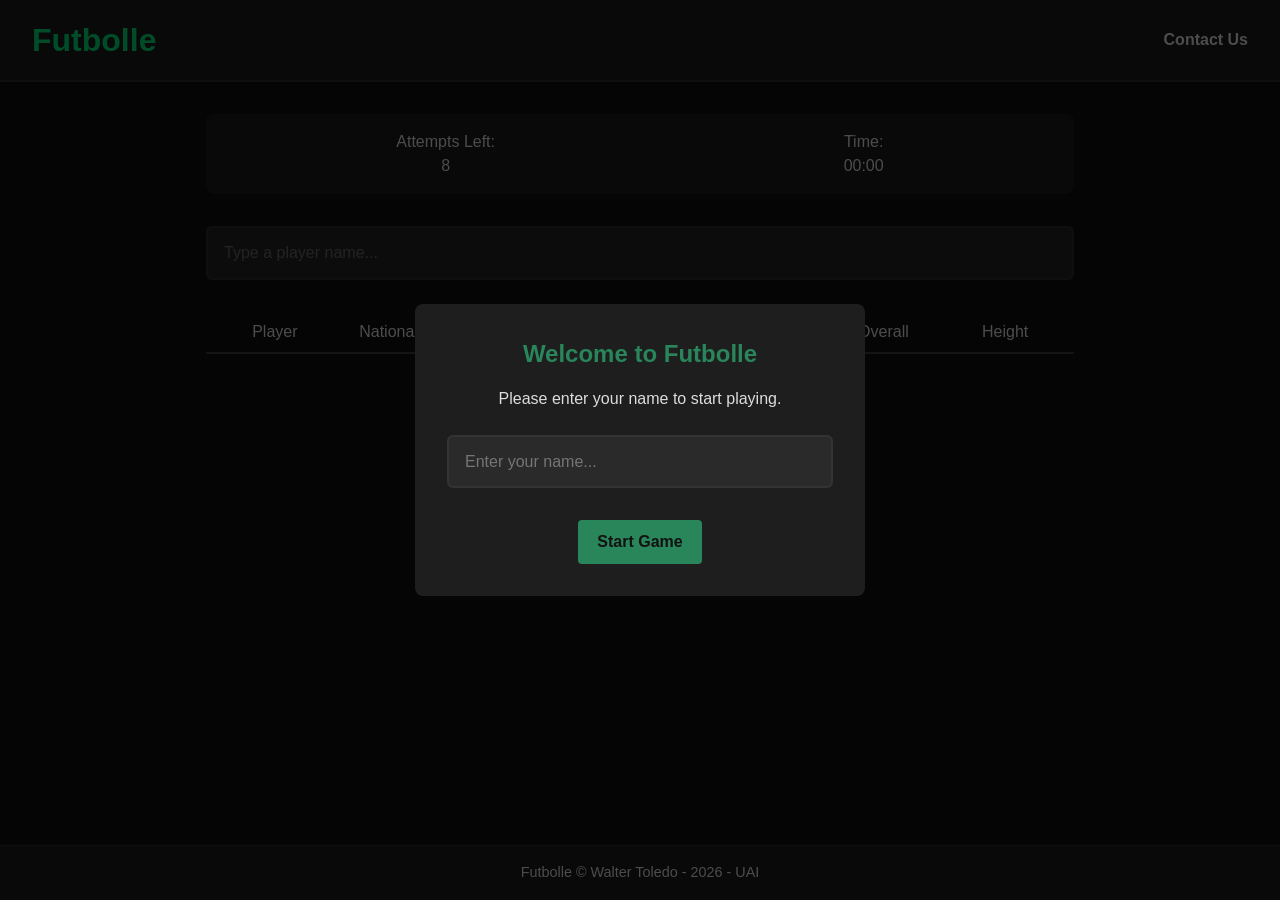
==== index.html @ 3db6e915 "user name modal" ====
<!DOCTYPE html>
<html lang="en">
<head>
    <meta charset="UTF-8">
    <meta name="viewport" content="width=device-width, initial-scale=1.0">
    <title>Futbolle - Football Guessing Game</title>
    <link rel="stylesheet" href="css/reset.css">
    <link rel="stylesheet" href="css/styles.css">
</head>
<body>
    <header class="main-header">
        <h1 class="game-title">Futbolle</h1>
        <nav class="main-nav">
            <a href="contact.html"
            class="nav-link">Contact Us</a>
        </nav>
    </header>

    <main class="game-container">
        <section class="game-info">
            <div class="info-card">
                <span class="info-label">Attempts Left: </span>
                <span id="attempts-counter" class="info-value">8</span>
            </div>
            <div class="info-card">
                <span class="info-label">Time:</span>
                <span id="timer-display" class="info-value">00:00</span>
            </div>
        </section>

        <section class="search-section">
            <div class="search-container">
                <input
                    type="text"
                    id="player-search-input"
                    class="search-input"
                    placeholder="Type a player name..."
                    autocomplete="off"
                >
                <ul id="autocomplete-list" class="autocomplete-list hidden"></ul>
            </div>
        </section>

        <section class="board-section">
            <div class="board-header">
                <span class="column-header">Player</span>
                <span class="column-header">Nationality</span>
                <span class="column-header">Club</span>
                <span class="column-header">Position</span>
                <span class="column-header">Age</span>
                <span class="column-header">Overall</span>
                <span class="column-header">Height</span>
            </div>
            <div id="attempts-board" class="board-grid">
            </div>
        </section>
    </main>

    <footer class="main-footer">
        <p class="footer-text">Futbolle &copy; Walter Toledo - 2026 - UAI</p>
    </footer>

    <div id="modal-container" class="modal-overlay hidden">
        <div class="modal-content">
            <h2 id="modal-title" class="modal-title"></h2>
            <p id="modal-message" class="modal-message"></p>
            <input type="text" id="human-name-input" class="search-input modal-input hidden" placeholder="Enter your name..." autocomplete="off">
            <p id="modal-error" class="modal-error"></p>
            <div id="modal-actions" class="modal-actions">
                <button id="modal-close-btn" class="btn btn-primary">Close</button>
                <button id="restart-game-btn" class="btn btn-secondary hidden">Play Again</button>
                <button id="start-game-btn" class="btn btn-primary hidden">Start Game</button>
            </div>
        </div>
    </div>

    <script src="js/api.js"></script>
    <script src="js/ui.js"></script>
    <script src="js/game.js"></script>
</body>
</html>
---- css/styles.css ----
body{
    display: flex;
    flex-direction: column;
    align-items: center;
    min-height: 100vh;
    background-color: #121212;
    color: #ffffff;
    font-family: 'Segoe UI', Tahoma, Geneva, Verdana, sans-serif;
    line-height: 1.5;
}

header{
    display: flex;
    justify-content: space-between;
    align-items: center;
    width: 100%;
    padding: 1rem 2rem;
    background-color: #1e1e1e;
    border-bottom: 2px solid #333333;
}

h1 {
    font-size: 2rem;
    font-weight: 700;
    color: #00ff88;
}

main{
    display: flex;
    flex-direction: column;
    align-items: center;
    flex: 1;
    width: 100%;
    max-width: 900px;
    padding: 2rem 1rem;

}

section {
    width: 100%;
    margin-bottom: 2rem;
}

footer{
    display: flex;
    justify-content: center;
    align-items: center;
    width: 100%;
    padding: 1rem;
    background-color: #1e1e1e;
    border-top: 1px solid #333333;
    color: #ffffff;
    font-size: 0.9rem;
}

.nav-link {
    color: #ffffff;
    text-decoration: none;
    font-weight: 600;
}

.game-info {
    display: flex;
    justify-content: space-around;
    align-items: center;
    padding: 1rem;
    background-color: #1e1e1e;
    border-radius: 8px;
}

.info-card {
    display: flex;
    flex-direction: column;
    align-items: center;
}

.search-container {
    position: relative;
    display: flex;
    flex-direction: column;
    width: 100%;
}

.search-input {
    width: 100%;
    padding: 0.8rem 1rem;
    border: 2px solid #333333;
    border-radius: 6px;
    background-color: #2a2a2a;
    color: #ffffff;
    font-size: 1rem;
}

.board-header{
    display: flex;
    justify-content: space-between;
    width: 100%;
    padding: 0.5rem;
    border-bottom: 2px solid #444444;
    font-weight: 500;
    text-align: center;
}

.column-header {
    flex: 1;
    text-align: center;
}

.board-grid{
    display: flex;
    flex-direction: column;
    gap:0.5rem;
    width: 100%;
    margin-top: 0.5rem;
}

.autocomplete-list{
    position: absolute;
    top: 100%;
    left: 0;
    display: flex;
    flex-direction: column;
    width: 100%;
    max-height: 200px;
    margin-top: 0.25rem;
    border: 1px solid #444444;
    border-radius: 6px;
    background-color: #2a2a2a;
    overflow-y: auto;
    z-index: 10;
}

.autocomplete-item{
    display: flex;
    align-items: center;
    padding: 0.75rem 1rem;
    background-color: #2a2a2a;
    color: #ffffff;
    cursor: pointer;
    border-bottom: 1px solid #333333;
}

.attempt-row{
    display:flex;
    justify-content: space-between;
    width: 100%;
    gap:0.25rem
}

.attribute-box {
    display: flex;
    justify-content: center;
    align-items: center;
    flex: 1;
    height: 50px;
    border-radius: 4px;
    font-weight: 600;
    text-align: center;
}

.correct {
    background-color: #2e7d32;
    color: #ffffff;
}

.incorrect {
    background-color: #c62828;
    color: #ffffff;
}

.name-box {
    background-color: #00009c;
    color: #ffffff;
}

.hidden {
    display: none !important;
}

.btn {
    padding: 0.6rem 1.2rem;
    border: none;
    border-radius: 4px;
    font-weight: 600;
    cursor: pointer;
}

.btn-primary {
    background-color: #29855a;
    color: #121212;
}

.btn-secondary {
    background-color: #444444;
    color: #ffffff;
}

/* contact */

.contact-section{
    display: flex;
    flex-direction: column;
    align-items: center;
    width: 100%;
    max-width: 600px;
}

.section-title{
    margin-bottom: 1.5rem;
    font-size: 1.8rem;
    font-weight: 700;
    color: #29855a;
}

.contact-form{
    display: flex;
    flex-direction: column;
    gap: 0.5rem;
    width: 100%;
    padding: 1.5rem;
    background-color: #1e1e1e;
    border-radius: 2px;
}

.form-group{
    display: flex;
    flex-direction: column;
    gap: 0.5rem;
}

.form-label{
    font-size: 0.9rem;
    font-weight: 600;
    color: #cccccc;
}

.textarea-input{
    min-height: 120px;
    resize:none;
    font-family: 'Segoe UI', Tahoma, Geneva, Verdana, sans-serif;
}

#btn-send-email{
    margin-top: 0.8rem;
}

.github-container{
    margin-top: 1rem;
}

.github-link {
    margin-top: 1rem;
    color: #00ff88;
}

/*Modals*/

.modal-overlay {
    position: fixed;
    top: 0;
    left: 0;
    display: flex;
    justify-content: center;
    align-items: center;
    width: 100vw;
    height: 100vh;
    background-color: #000000b3;
    z-index: 100;
}

.modal-content {
    display: flex;
    flex-direction: column;
    align-items: center;
    width: 90%;
    max-width: 450px;
    padding: 2rem;
    border-radius: 8px;
    background-color: #1e1e1e;
    text-align: center;
}

.modal-title {
    margin-bottom: 1rem;
    color: #29855a;
    font-size: 1.5rem;
    font-weight: 700;
}

.modal-message {
    margin-bottom: 1.5rem;
    color: #dddddd;
    font-size: 1rem;
    line-height: 1.4;
}

.modal-actions {
    display: flex;
    gap: 1rem;
}

.modal-input {
    margin-bottom: 1rem;
}
.modal-error {
    color: #c62828;
    margin-bottom: 1rem;
    font-weight: 600;
    font-size: 0.9rem;
}

/*Media Querys*/

@media (max-width: 600px) {
    header {
        padding: 0.8rem 1rem;
    }

    .column-header {
        font-size: 0.75rem;
    }

    .attribute-box {
        height: 40px;
        font-size: 0.75rem;
    }
}
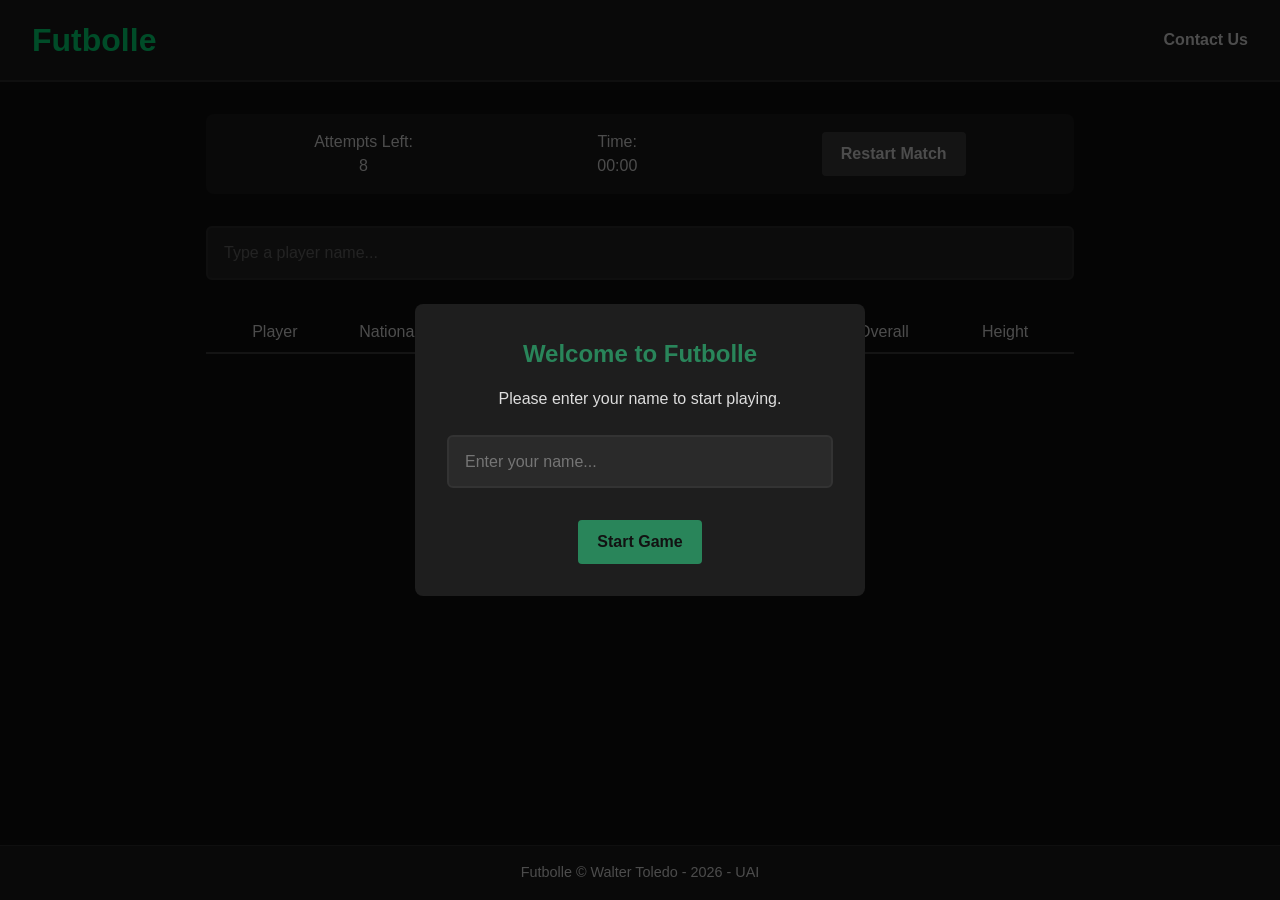
==== commit ede674c4: "Restart Match button working" ====
--- a/index.html
+++ b/index.html
@@ -26,6 +26,7 @@
                 <span class="info-label">Time:</span>
                 <span id="timer-display" class="info-value">00:00</span>
             </div>
+            <button id="in-game-restart-btn" class="btn btn-secondary">Restart Match</button>
         </section>
 
         <section class="search-section">
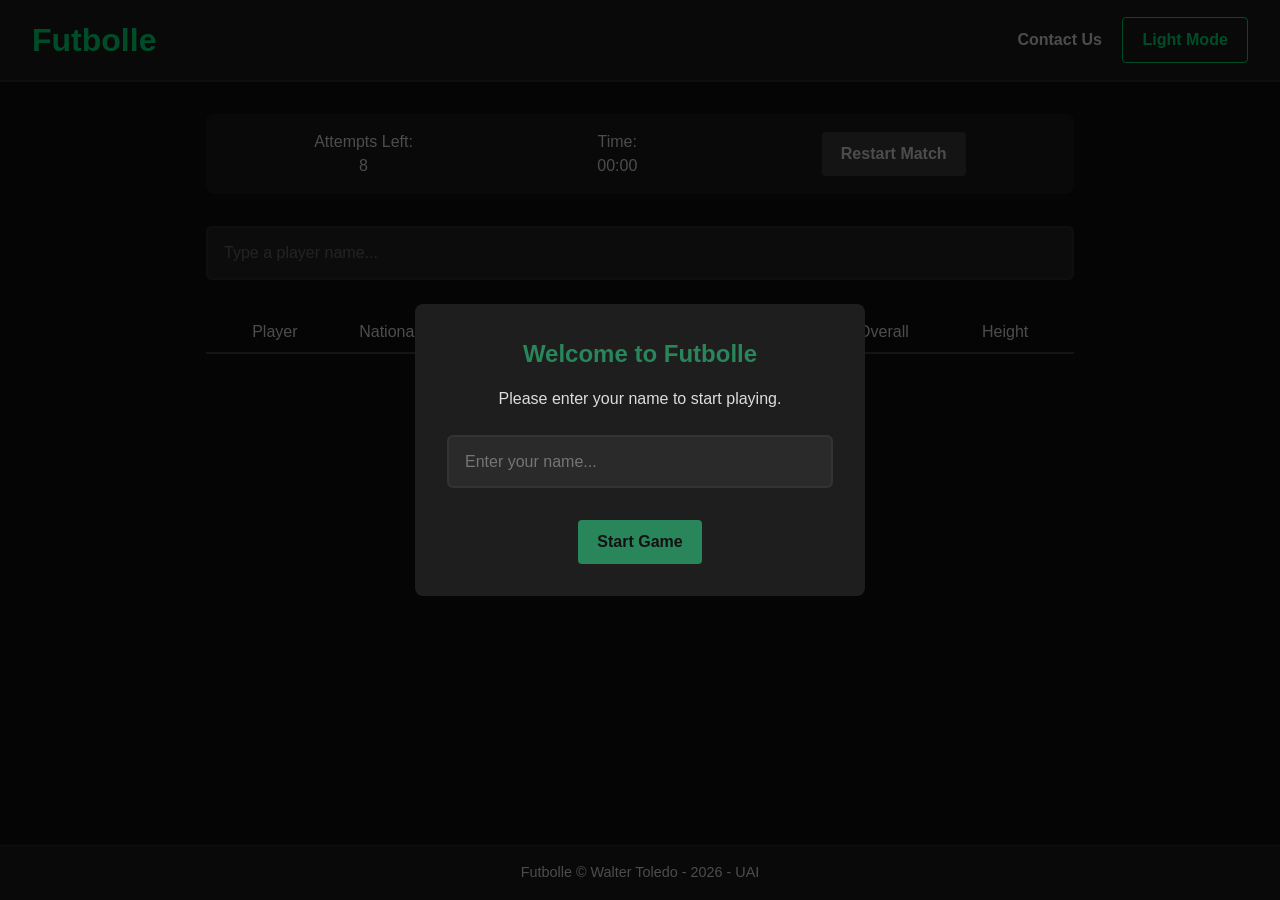
==== commit ef8888d5: "switch to light mode done" ====
--- a/index.html
+++ b/index.html
@@ -11,8 +11,8 @@
     <header class="main-header">
         <h1 class="game-title">Futbolle</h1>
         <nav class="main-nav">
-            <a href="contact.html"
-            class="nav-link">Contact Us</a>
+            <a href="contact.html" class="nav-link">Contact Us</a>
+            <button id="theme-toggle-btn" class="btn theme-toggle-btn">Light Mode</button>
         </nav>
     </header>
 
@@ -75,6 +75,7 @@
         </div>
     </div>
 
+    <script src="js/theme.js"></script>
     <script src="js/api.js"></script>
     <script src="js/ui.js"></script>
     <script src="js/game.js"></script>
--- a/css/styles.css
+++ b/css/styles.css
@@ -309,6 +309,43 @@
     font-size: 0.9rem;
 }
 
+.theme-toggle-btn {
+    margin-left: 1rem;
+    background-color: transparent;
+    border: 1px solid #00ff88;
+    color: #00ff88;
+}
+
+body.light-mode {
+    background-color: #f4f4f4;
+    color: #121212;
+}
+body.light-mode header,
+body.light-mode footer,
+body.light-mode .game-info,
+body.light-mode .contact-form,
+body.light-mode .modal-content {
+    background-color: #ffffff;
+    border-color: #dddddd;
+}
+body.light-mode .search-input,
+body.light-mode .autocomplete-item,
+body.light-mode .autocomplete-list {
+    background-color: #ffffff;
+    color: #121212;
+    border-color: #cccccc;
+}
+body.light-mode .nav-link,
+body.light-mode .info-label,
+body.light-mode .form-label,
+body.light-mode .modal-message {
+    color: #121212;
+}
+body.light-mode .theme-toggle-btn {
+    border-color: #29855a;
+    color: #29855a;
+}
+
 /*Media Querys*/
 
 @media (max-width: 600px) {
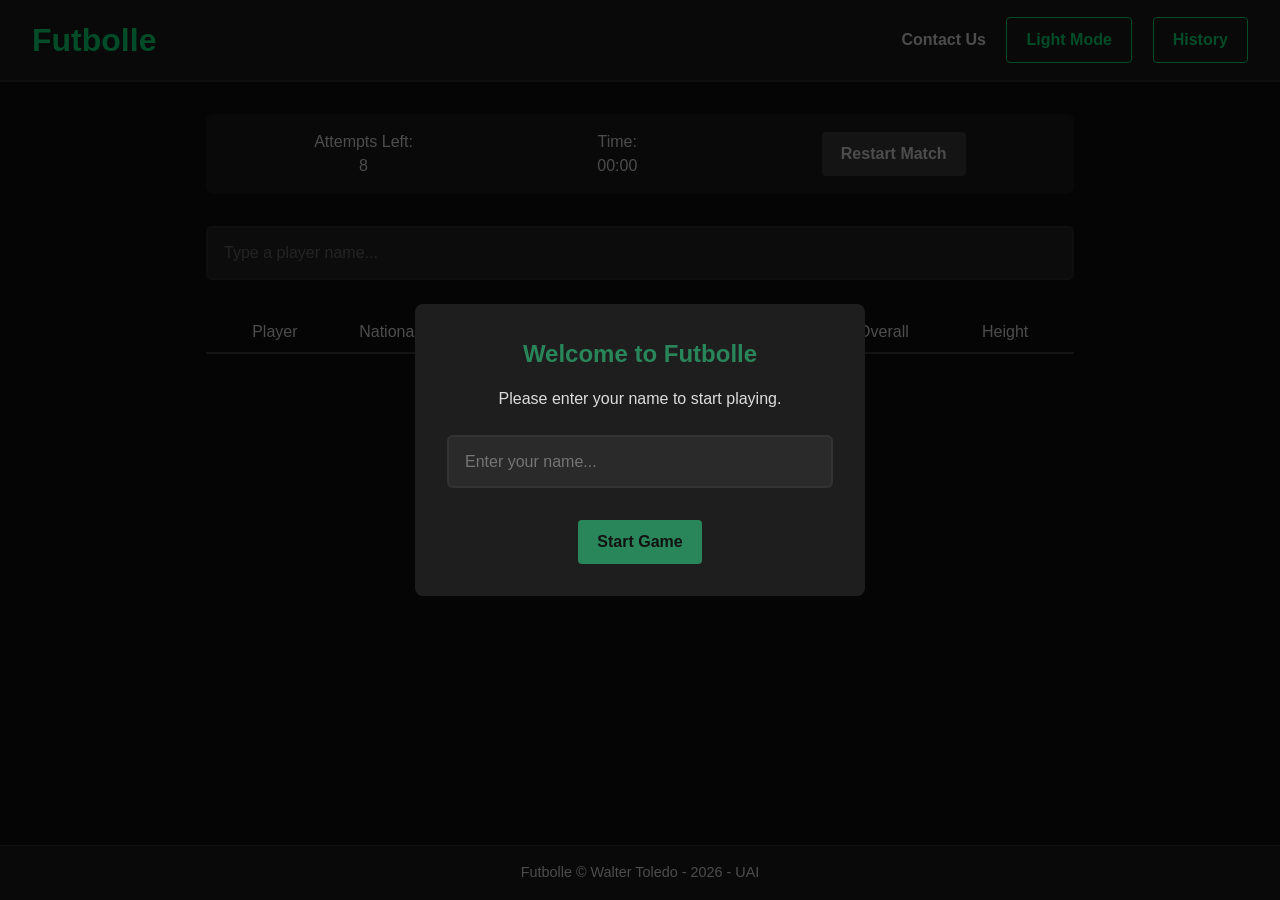
==== commit 68dc5f63: "history button and sort by date and attempts" ====
--- a/index.html
+++ b/index.html
@@ -13,6 +13,7 @@
         <nav class="main-nav">
             <a href="contact.html" class="nav-link">Contact Us</a>
             <button id="theme-toggle-btn" class="btn theme-toggle-btn">Light Mode</button>
+            <button id="history-btn" class="btn history-btn">History</button>
         </nav>
     </header>
 
@@ -75,6 +76,33 @@
         </div>
     </div>
 
+    <div id="history-modal" class="modal-overlay hidden">
+        <div class="modal-content history-content">
+            <h2 class="modal-title">Match History</h2>
+            <div class="history-controls">
+                <button id="sort-date-btn" class="btn btn-secondary">Sort by Date</button>
+                <button id="sort-attempts-btn" class="btn btn-secondary">Sort by Attempts</button>
+            </div>
+            <div class="history-table-container">
+                <table class="history-table">
+                    <thead>
+                        <tr>
+                            <th>Player</th>
+                            <th>Result</th>
+                            <th>Attempts</th>
+                            <th>Duration</th>
+                            <th>Date</th>
+                        </tr>
+                    </thead>
+                    <tbody id="history-tbody"></tbody>
+                </table>
+            </div>
+            <div class="modal-actions">
+                <button id="close-history-btn" class="btn btn-primary">Close</button>
+            </div>
+        </div>
+    </div>
+
     <script src="js/theme.js"></script>
     <script src="js/api.js"></script>
     <script src="js/ui.js"></script>
--- a/css/styles.css
+++ b/css/styles.css
@@ -195,8 +195,6 @@
     color: #ffffff;
 }
 
-/* contact */
-
 .contact-section{
     display: flex;
     flex-direction: column;
@@ -252,8 +250,6 @@
     margin-top: 1rem;
     color: #00ff88;
 }
-
-/*Modals*/
 
 .modal-overlay {
     position: fixed;
@@ -346,7 +342,57 @@
     color: #29855a;
 }
 
-/*Media Querys*/
+.history-btn {
+    margin-left: 1rem;
+    background-color: transparent;
+    border: 1px solid #00ff88;
+    color: #00ff88;
+}
+.history-content {
+    max-width: 700px;
+    width: 95%;
+}
+.history-controls {
+    display: flex;
+    gap: 1rem;
+    margin-bottom: 1rem;
+}
+.history-table-container {
+    width: 100%;
+    max-height: 300px;
+    overflow-y: auto;
+    margin-bottom: 1rem;
+}
+.history-table {
+    width: 100%;
+    border-collapse: collapse;
+    text-align: left;
+}
+.history-table th,
+.history-table td {
+    padding: 0.5rem;
+    border-bottom: 1px solid #444444;
+    font-size: 0.9rem;
+}
+.history-table th {
+    color: #00ff88;
+    font-weight: 600;
+}
+.empty-history {
+    text-align: center;
+    padding: 1rem;
+}
+body.light-mode .history-btn {
+    border-color: #29855a;
+    color: #29855a;
+}
+body.light-mode .history-table th,
+body.light-mode .history-table td {
+    border-bottom-color: #cccccc;
+}
+body.light-mode .history-table th {
+    color: #29855a;
+}
 
 @media (max-width: 600px) {
     header {
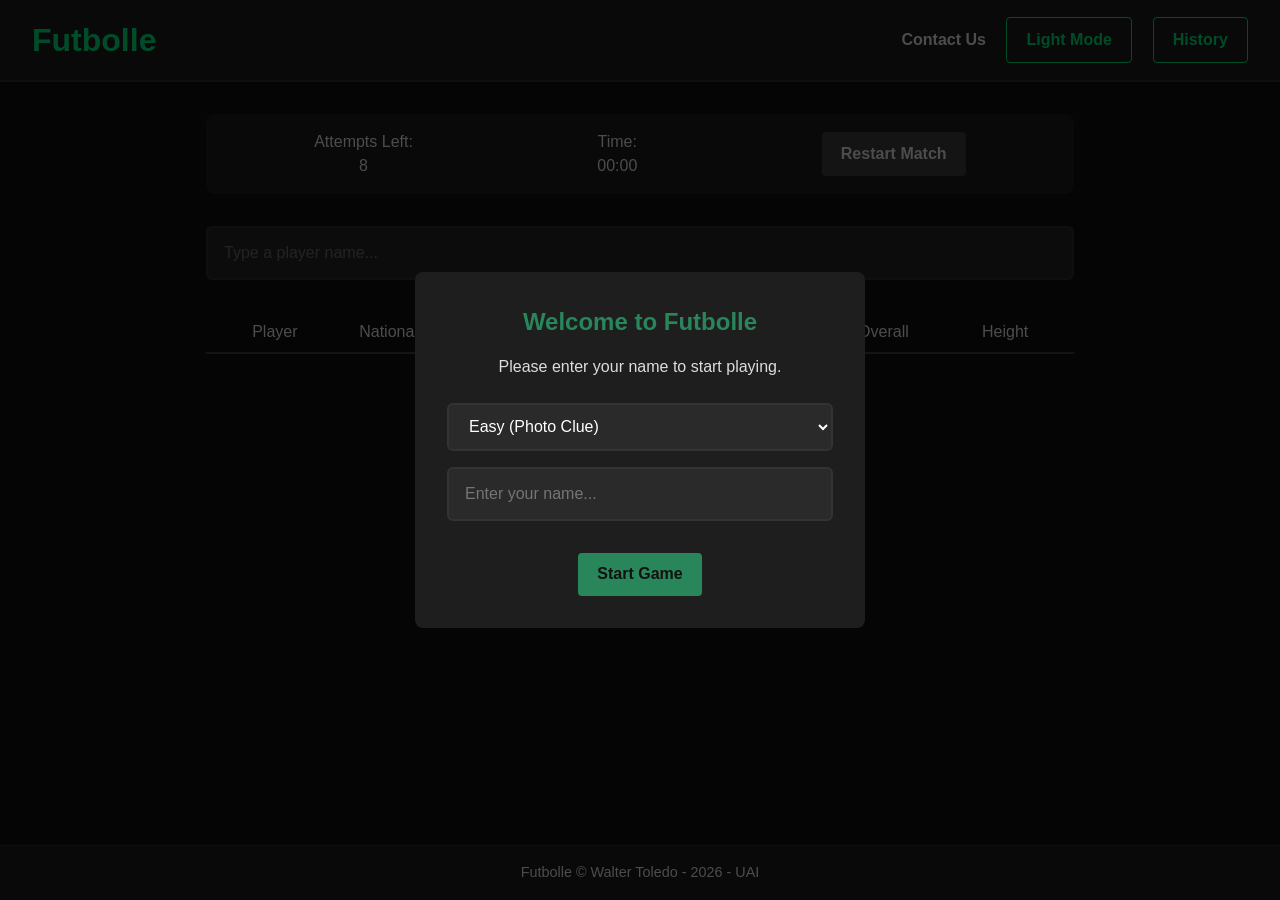
==== commit ff4688ad: "Difficulty selection working" ====
--- a/index.html
+++ b/index.html
@@ -28,6 +28,11 @@
                 <span id="timer-display" class="info-value">00:00</span>
             </div>
             <button id="in-game-restart-btn" class="btn btn-secondary">Restart Match</button>
+        </section>
+
+        <section id="extra-clues-section" class="extra-clues-section hidden">
+            <img id="secret-player-photo" class="secret-photo blur-8 hidden" src="" alt="Secret Player" referrerpolicy="no-referrer"><img id="secret-player-photo" class="secret-photo blur-8 hidden" src="" alt="Secret Player">
+            <div id="medium-clues-container" class="medium-clues hidden"></div>
         </section>
 
         <section class="search-section">
@@ -66,6 +71,11 @@
         <div class="modal-content">
             <h2 id="modal-title" class="modal-title"></h2>
             <p id="modal-message" class="modal-message"></p>
+            <select id="difficulty-select" class="search-input modal-input">
+                <option value="easy">Easy (Photo Clue)</option>
+                <option value="medium">Medium (Progressive Clues)</option>
+                <option value="hard">Hard (No Clues, Hidden Club)</option>
+            </select>
             <input type="text" id="human-name-input" class="search-input modal-input hidden" placeholder="Enter your name..." autocomplete="off">
             <p id="modal-error" class="modal-error"></p>
             <div id="modal-actions" class="modal-actions">
--- a/css/styles.css
+++ b/css/styles.css
@@ -394,6 +394,50 @@
     color: #29855a;
 }
 
+.extra-clues-section {
+    display: flex;
+    flex-direction: column;
+    align-items: center;
+    width: 100%;
+    margin-bottom: 1rem;
+}
+.secret-photo {
+    width: 150px;
+    height: 150px;
+    border-radius: 8px;
+    border: 2px solid #444444;
+    background-color: #2a2a2a;
+    object-fit: cover;
+}
+.blur-8 { filter: blur(24px); }
+.blur-7 { filter: blur(21px); }
+.blur-6 { filter: blur(18px); }
+.blur-5 { filter: blur(15px); }
+.blur-4 { filter: blur(12px); }
+.blur-3 { filter: blur(9px); }
+.blur-2 { filter: blur(6px); }
+.blur-1 { filter: blur(3px); }
+.blur-0 { filter: blur(0px); }
+.medium-clues {
+    display: flex;
+    gap: 0.5rem;
+    flex-wrap: wrap;
+    justify-content: center;
+}
+.clue-badge {
+    background-color: #29855a;
+    color: #121212;
+    padding: 0.5rem 1rem;
+    border-radius: 4px;
+    font-weight: 600;
+    font-size: 0.9rem;
+}
+.hidden-hard-mode {
+    background-color: #121212 !important;
+    color: #444444 !important;
+    border: 1px dashed #444444;
+}
+
 @media (max-width: 600px) {
     header {
         padding: 0.8rem 1rem;
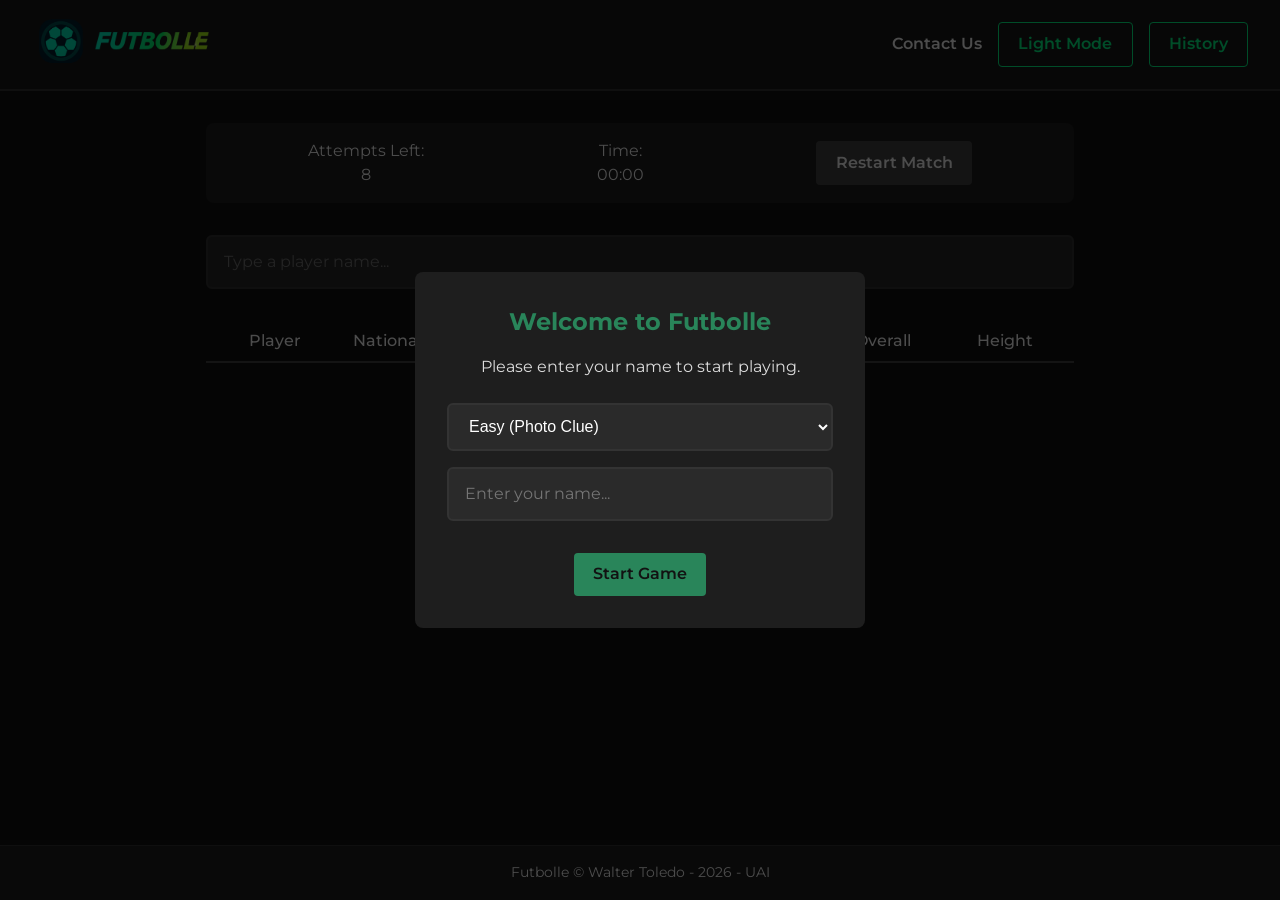
==== commit d03bfa49: "visual modifications: logo, font and responsive corrections" ====
--- a/index.html
+++ b/index.html
@@ -3,13 +3,17 @@
 <head>
     <meta charset="UTF-8">
     <meta name="viewport" content="width=device-width, initial-scale=1.0">
-    <title>Futbolle - Football Guessing Game</title>
+    <title>Futbolle</title>
+    <link rel="preconnect" href="https://fonts.googleapis.com">
+    <link rel="preconnect" href="https://fonts.gstatic.com" crossorigin>
+    <link href="https://fonts.googleapis.com/css2?family=Montserrat:wght@400;500;600;700&display=swap" rel="stylesheet">
+    <link rel="icon" type="image/png" href="img/favicon.png">
     <link rel="stylesheet" href="css/reset.css">
     <link rel="stylesheet" href="css/styles.css">
 </head>
 <body>
     <header class="main-header">
-        <h1 class="game-title">Futbolle</h1>
+        <h1 class="game-title"><img src="img/logo.png" alt="Futbolle" class="game-logo"></h1>
         <nav class="main-nav">
             <a href="contact.html" class="nav-link">Contact Us</a>
             <button id="theme-toggle-btn" class="btn theme-toggle-btn">Light Mode</button>
@@ -31,7 +35,7 @@
         </section>
 
         <section id="extra-clues-section" class="extra-clues-section hidden">
-            <img id="secret-player-photo" class="secret-photo blur-8 hidden" src="" alt="Secret Player" referrerpolicy="no-referrer"><img id="secret-player-photo" class="secret-photo blur-8 hidden" src="" alt="Secret Player">
+            <img id="secret-player-photo" class="secret-photo blur-8 hidden" src="" alt="Secret Player" referrerpolicy="no-referrer">
             <div id="medium-clues-container" class="medium-clues hidden"></div>
         </section>
 
@@ -99,6 +103,7 @@
                         <tr>
                             <th>Player</th>
                             <th>Result</th>
+                            <th>Score</th>
                             <th>Attempts</th>
                             <th>Duration</th>
                             <th>Date</th>
--- a/css/styles.css
+++ b/css/styles.css
@@ -5,7 +5,7 @@
     min-height: 100vh;
     background-color: #121212;
     color: #ffffff;
-    font-family: 'Segoe UI', Tahoma, Geneva, Verdana, sans-serif;
+    font-family: 'Montserrat', sans-serif;
     line-height: 1.5;
 }
 
@@ -15,14 +15,17 @@
     align-items: center;
     width: 100%;
     padding: 1rem 2rem;
-    background-color: #1e1e1e;
+    background-color: #181818;
     border-bottom: 2px solid #333333;
 }
 
-h1 {
-    font-size: 2rem;
-    font-weight: 700;
-    color: #00ff88;
+.game-logo {
+    max-height: 50px;
+    width: 100%;
+    max-width: 25vw;
+    min-width: 120px;
+    object-fit: contain;
+    object-position: left;
 }
 
 main{
@@ -51,6 +54,11 @@
     border-top: 1px solid #333333;
     color: #ffffff;
     font-size: 0.9rem;
+}
+
+.main-nav {
+    display: flex;
+    align-items: center;
 }
 
 .nav-link {
@@ -152,10 +160,12 @@
     justify-content: center;
     align-items: center;
     flex: 1;
-    height: 50px;
+    min-height: 50px;
+    padding: 0.25rem;
     border-radius: 4px;
     font-weight: 600;
     text-align: center;
+    word-break:normal;
 }
 
 .correct {
@@ -235,7 +245,7 @@
 .textarea-input{
     min-height: 120px;
     resize:none;
-    font-family: 'Segoe UI', Tahoma, Geneva, Verdana, sans-serif;
+    font-family: 'Montserrat', sans-serif;
 }
 
 #btn-send-email{
@@ -440,15 +450,27 @@
 
 @media (max-width: 600px) {
     header {
-        padding: 0.8rem 1rem;
-    }
-
+        padding: 0.8rem 0.5rem;
+    }
+    .game-logo {
+        max-height: 25px;
+    }
+    .nav-link {
+        font-size: 0.8rem;
+    }
+    .btn {
+        padding: 0.4rem 0.6rem;
+        font-size: 0.75rem;
+    }
+    .theme-toggle-btn, .history-btn {
+        margin-left: 0.4rem;
+    }
     .column-header {
         font-size: 0.75rem;
     }
-
     .attribute-box {
         height: 40px;
         font-size: 0.75rem;
+        padding: 0 0.2rem;
     }
 }
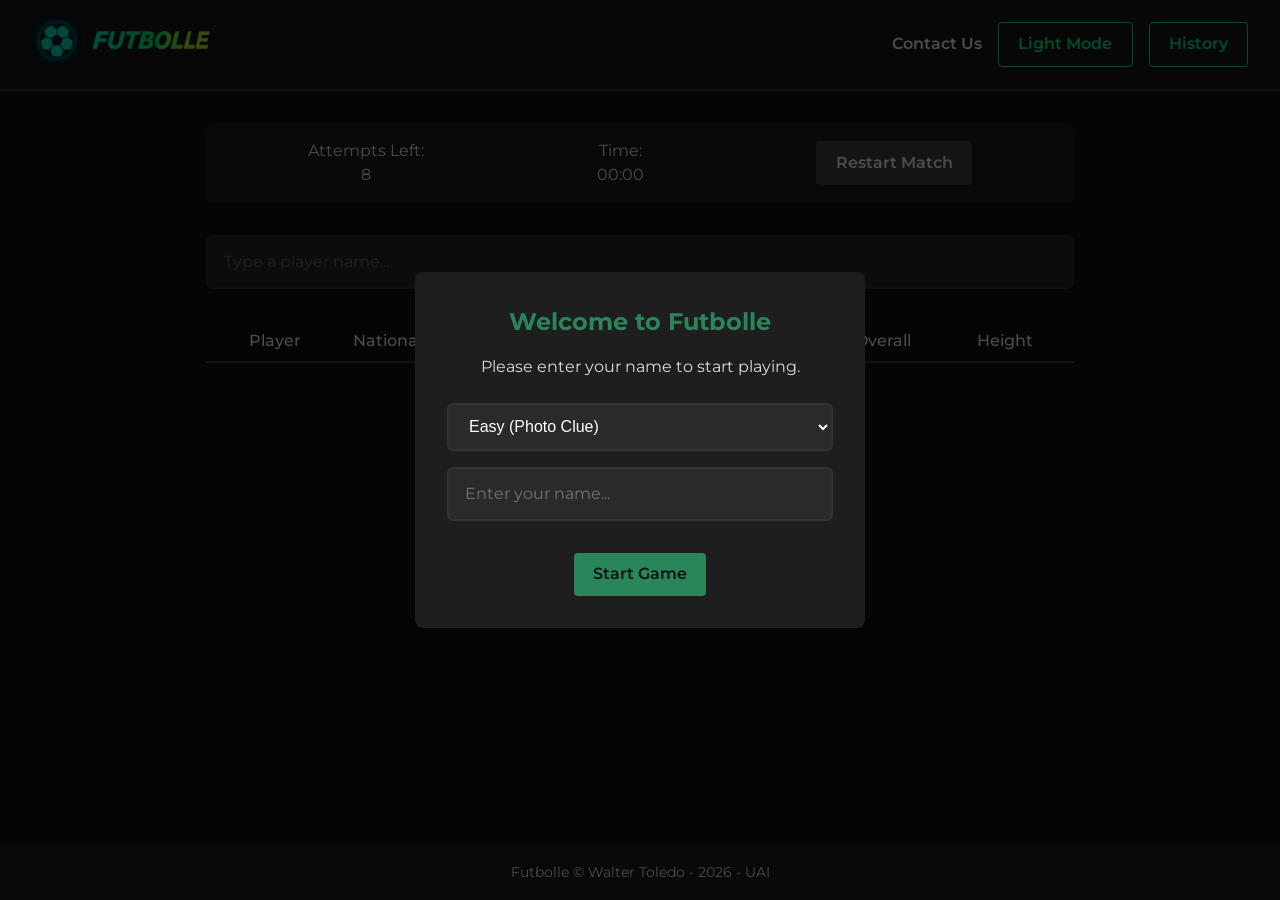
==== commit 90ce5b85: "logo redirects to home page" ====
--- a/index.html
+++ b/index.html
@@ -13,7 +13,7 @@
 </head>
 <body>
     <header class="main-header">
-        <h1 class="game-title"><img src="img/logo.png" alt="Futbolle" class="game-logo"></h1>
+        <a href="/" class="game-title"><img src="img/logo.png" alt="Futbolle" class="game-logo"></a>
         <nav class="main-nav">
             <a href="contact.html" class="nav-link">Contact Us</a>
             <button id="theme-toggle-btn" class="btn theme-toggle-btn">Light Mode</button>
--- a/css/styles.css
+++ b/css/styles.css
@@ -230,6 +230,15 @@
     border-radius: 2px;
 }
 
+.contact-logo {
+    max-height: 30px;
+    width: 100%;
+    max-width: 25vw;
+    min-width: 120px;
+    object-fit: contain;
+    object-position: center;
+}
+
 .form-group{
     display: flex;
     flex-direction: column;
@@ -246,6 +255,13 @@
     min-height: 120px;
     resize:none;
     font-family: 'Montserrat', sans-serif;
+}
+
+.contact-feedback{
+    margin-top: 1rem;
+    color: #c62828;
+    text-align: center;
+    font-weight: 600;
 }
 
 #btn-send-email{
